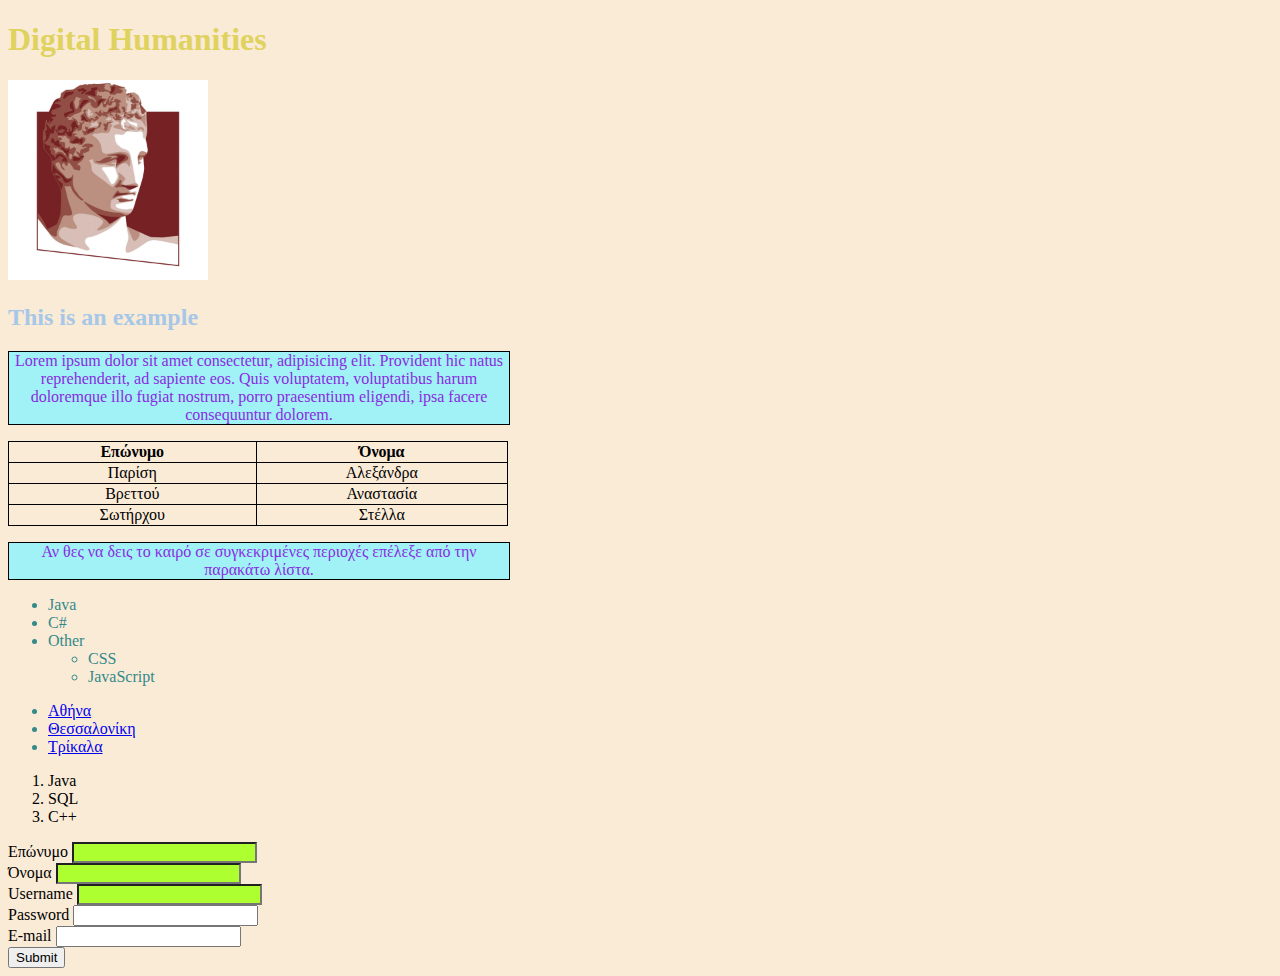
==== index.html @ f50c5261 "Initial Commit" ====
<!DOCTYPE html>
<html lang="en">
<head>
    <meta charset="UTF-8">
    <meta name="viewport" content="width=device-width, initial-scale=1.0">
    <title>Digital Humanities</title>
   <link rel="stylesheet" href="./styling1.css">
</head>
<body>
    <h1><span style="color:#e0d25e;">Digital Humanities</span></h1>
    <a href="https://www.aueb.gr/" target="_blank"> 
        <img src="./img/3_AUEB-emblem-HR.jpg" alt="" width="200" height="auto">
    </a>
    <p><h2><span style="color: #a7c7e7;">This is an example</span></h2></p>
    <p class= "aueb-text">Lorem ipsum dolor sit amet consectetur, adipisicing elit. Provident hic natus reprehenderit, ad sapiente eos. Quis voluptatem, voluptatibus harum doloremque illo fugiat nostrum, porro praesentium eligendi, ipsa facere consequuntur dolorem.   </p>
    <table>
        <thead>
       
            <tr>
       
                <th>Επώνυμο</th>
       
                <th>Όνομα</th>
       
            </tr>
        </thead>
        <tbody>
            <tr>
       
                <td>Παρίση</td>
       
                <td>Αλεξάνδρα</td>
       
            </tr>
       
            <tr>
       
                <td>Βρεττού</td>
       
                <td>Αναστασία</td>
       
            </tr>
       
            <tr>
       
                <td>Σωτήρχου</td>
       
                <td>Στέλλα</td>
       
            </tr>
        </tbody>
    </table>
    <p class= "aueb-text2">Αν θες να δεις το καιρό σε συγκεκριμένες περιοχές επέλεξε από την παρακάτω λίστα.</p>
    <ul>
        <li>Java</li>
        <li>C#</li>
        <li>
            Other
            <ul>
                <li>CSS</li>
                <li>JavaScript</li>
            </ul>
        </li>
    </ul>
    <ul>
        <li><a href="https://www.meteo.gr/cf.cfm?city_id">Αθήνα</a></li>
        <li><a href="https://www.meteo.gr/cf.cfm?city_id=1">Θεσσαλονίκη</a></li>
        <li><a href="https://www.meteo.gr/cf.cfm?city_id=54">Τρίκαλα</a></li>
    </ul>
    <ol>
        <li>Java</li>
        <li>SQL</li>
        <li>C++</li>
    </ol>
    <form action="">
      <div>
        <label for="firstname">Επώνυμο</label>
        <input type="text" name="" id="firstname">
    </div>
    <div>  
        <label for="lastname">Όνομα</label>
        <input type="text" name="" id="lastname">
    </div>
    <div>  
        <label for="username">Username</label>
        <input type="text" name="" id="username">
    </div>
    <div>  
        <label for="password">Password</label>
        <input type="password" name="" id="password">
    </div>
    <div>  
        <label for="email">E-mail</label>
        <input type="email" name="" id="email">
    </div>
    <div>
        <input type="submit" value="Submit">
    </div>
    </form>

    
</body>
</html>
---- styling1.css ----
h1{
    color : blueviolet;
}

body{
    background-color: antiquewhite;
}


.aueb-title {
    font-family:"Calligraffitti", Arial, Helvetica, sans-serif;
    font-size: 4rem;
    font-weight: 800;
    color:rgba(218, 17, 121, 0.447);
    text-align: center;
}

.aueb-text,.aueb-text2 {
    font-family: "Miniver";
    background-color:rgba(142, 243, 254, 0.833);
    text-align: center;
    color: blueviolet;
    width: 500px;
    border: 1px solid black;
}

ul > li {
    color :rgb(52, 137, 137);
}

.courses >li {
    color: blue;
    list-style: georgian;
}

.dh > span {
    background-color: blueviolet;
}

input[type= "text"] {
    background-color: greenyellow;
}

input[type= "button"] {
    background-color: orchid;
}

table {
    border-collapse: collapse;
}

.id{
    text-align: center;
}

table, th, td {
    width: 500px;
    border: 1px solid black;
    text-align: center;
}
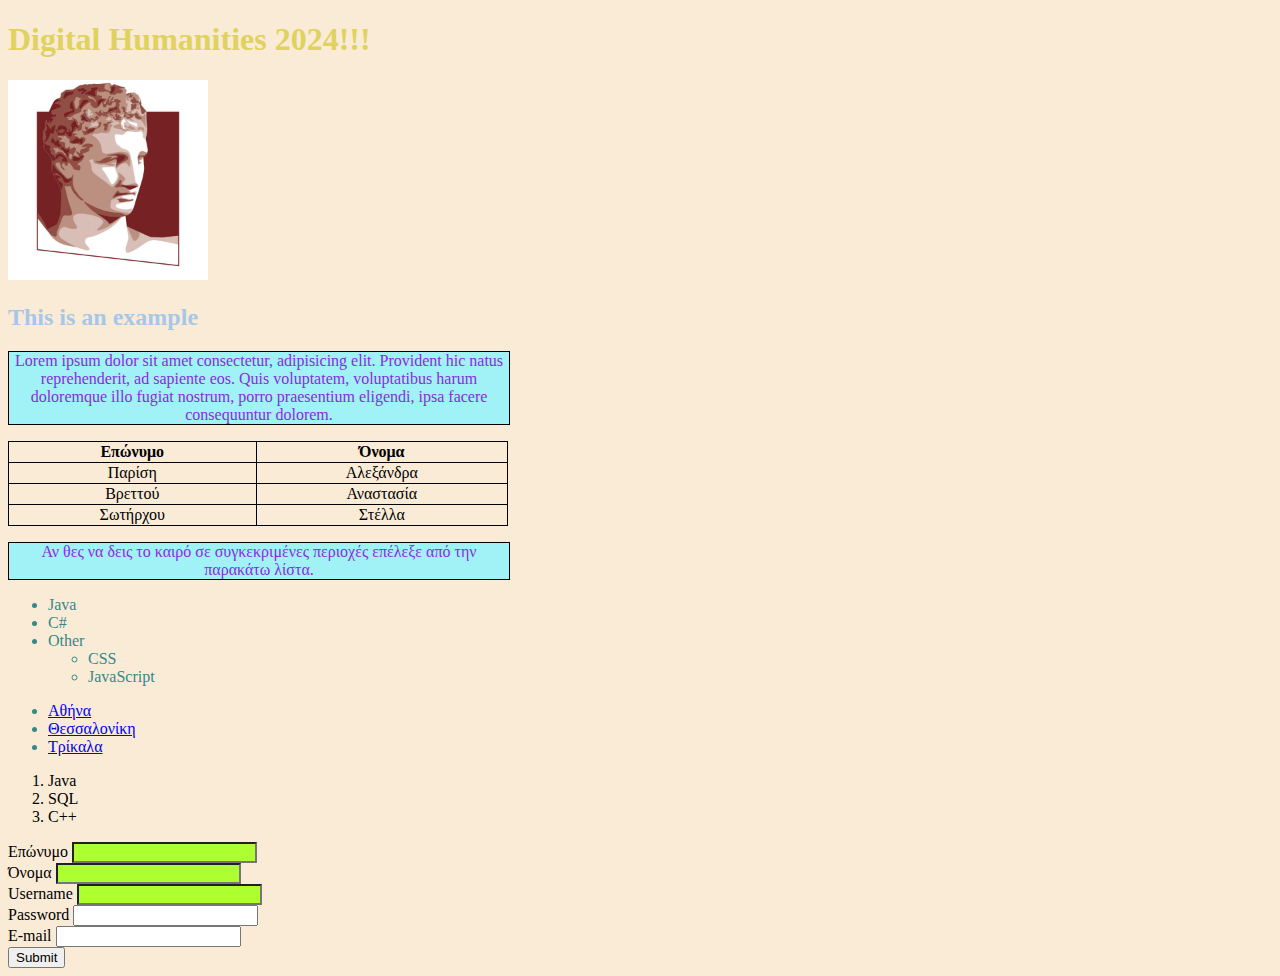
==== commit 4282d351: "index.html changed" ====
--- a/index.html
+++ b/index.html
@@ -7,7 +7,7 @@
    <link rel="stylesheet" href="./styling1.css">
 </head>
 <body>
-    <h1><span style="color:#e0d25e;">Digital Humanities</span></h1>
+    <h1><span style="color:#e0d25e;">Digital Humanities 2024!!!</span></h1>
     <a href="https://www.aueb.gr/" target="_blank"> 
         <img src="./img/3_AUEB-emblem-HR.jpg" alt="" width="200" height="auto">
     </a>
@@ -100,4 +100,4 @@
 
     
 </body>
-</html>+</html>
